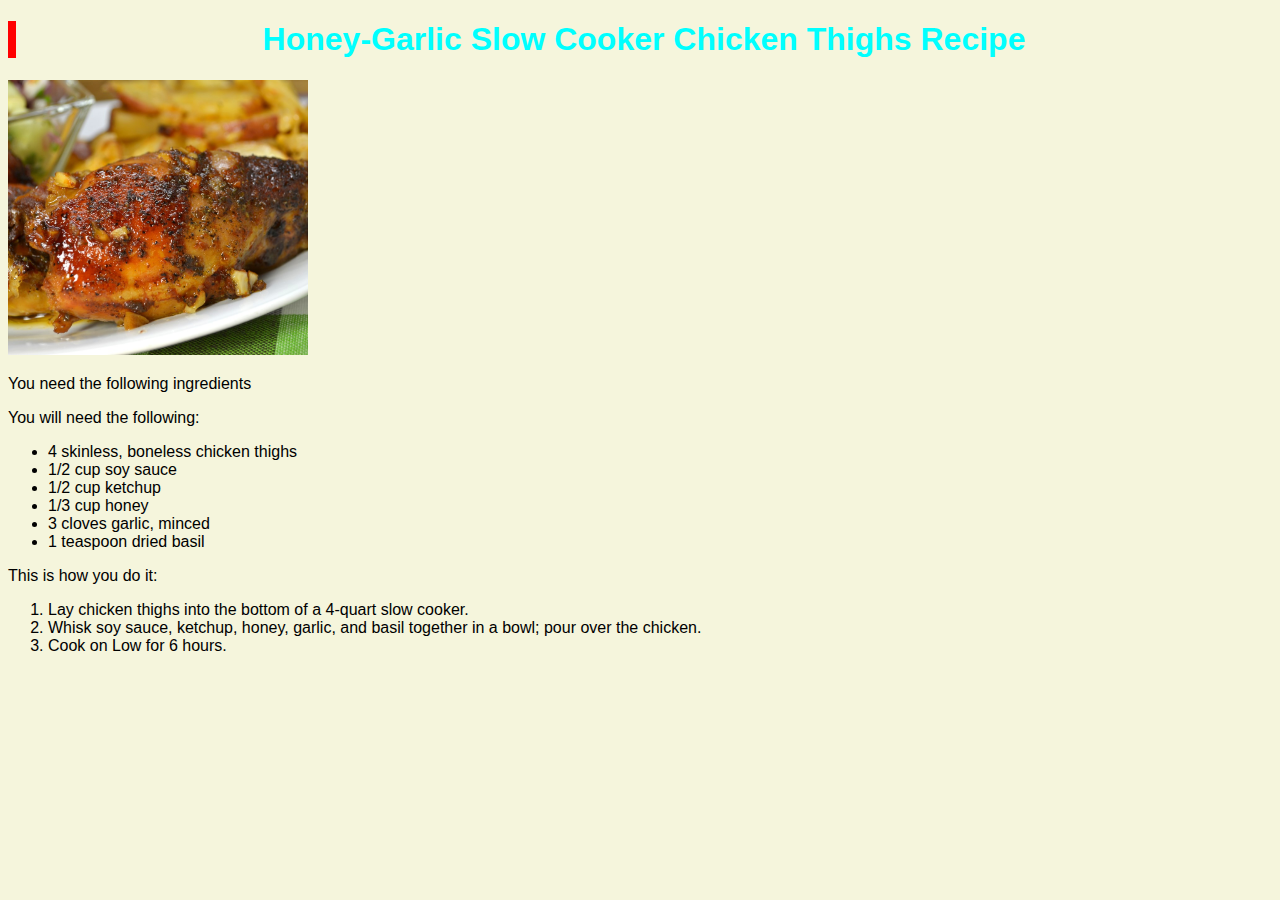
==== recipes/chicken.html @ 06e62240 "Preparation to overhaul the entire page" ====
<!DOCTYPE html>
<html lang="en">
    <head>
        <meta charset="utf-8">
        <title>Honey-Garlic Slow Cooker Chicken Thighs</title>
        <link rel="stylesheet" href="../css/style.css">
    </head>

    <body>
        <div>
            <h1 class="title">Honey-Garlic Slow Cooker Chicken Thighs Recipe</h1>
            <img src="../preview/chicken_thighs.jpg" alt="The manokie">
            <p>You need the following ingredients</p>
        </div>

        <div class="ingredients">
            <p>You will need the following:</p>
            <ul>
                <li><span>4 skinless, boneless chicken thighs</span></li>
                <li><span>1/2 cup soy sauce</span></li>
                <li><span>1/2 cup ketchup</span></li>
                <li><span>1/3  cup honey</span></li>
                <li><span>3 cloves garlic, minced</span></li>
                <li><span>1 teaspoon dried basil</span></li>
            </ul>
        </div>

        <div class="preparation">
            <p>This is how you do it:</p>
            <ol>
                <li><span>Lay chicken thighs into the bottom of a 4-quart slow cooker.</span></li>
                <li><span>Whisk soy sauce, ketchup, honey, garlic, and basil together in a bowl; pour over the chicken.</span></li>
                <li><span>Cook on Low for 6 hours.</span></li>
            </ol>
        </div>
    </body>
</html>
---- css/style.css ----
/*
.title {
    text-align: center;
    font-size: large;
    color: red;
    border-left-color: red;
    border-left-style: solid;
    border-left-width: 6px;
}

img {
    width: 500px;
    height: auto;
}

span {
    text-align: center;
    font-size: larger;
}

.pic {
    width: 100px; height: 100px;
}

.menu {
    align-content: center;
    text-align: center;
    background-color: rgb(194, 237, 240);
    width: 400px;
    height: 400px;
}

.desc {
    text-emphasis: em;
}

button {
    margin-top: 7px;
    align-content: center;
    width: 380px; height: auto;
    text-align: left;
    border-left: 5px rgb(204, 41, 41) solid;
    border-top: 5px rgb(204, 41, 41) solid;
    background-color:bisque
}

div {
    font-family: 'Times New Roman', Times, serif, Arial, Helvetica, sans-serif;
}
*/

body {
    font-family: Arial, Helvetica, sans-serif, 'Times New Roman', Times, serif;
    color: black;
    background-color: beige;
}

img {
    width: 300px; height: auto;
    align-self: center;
}

.title {
    border-left: 8px red solid;
    align-self: center;
    align-content: center;
    text-align: center;
    color: aqua;
}
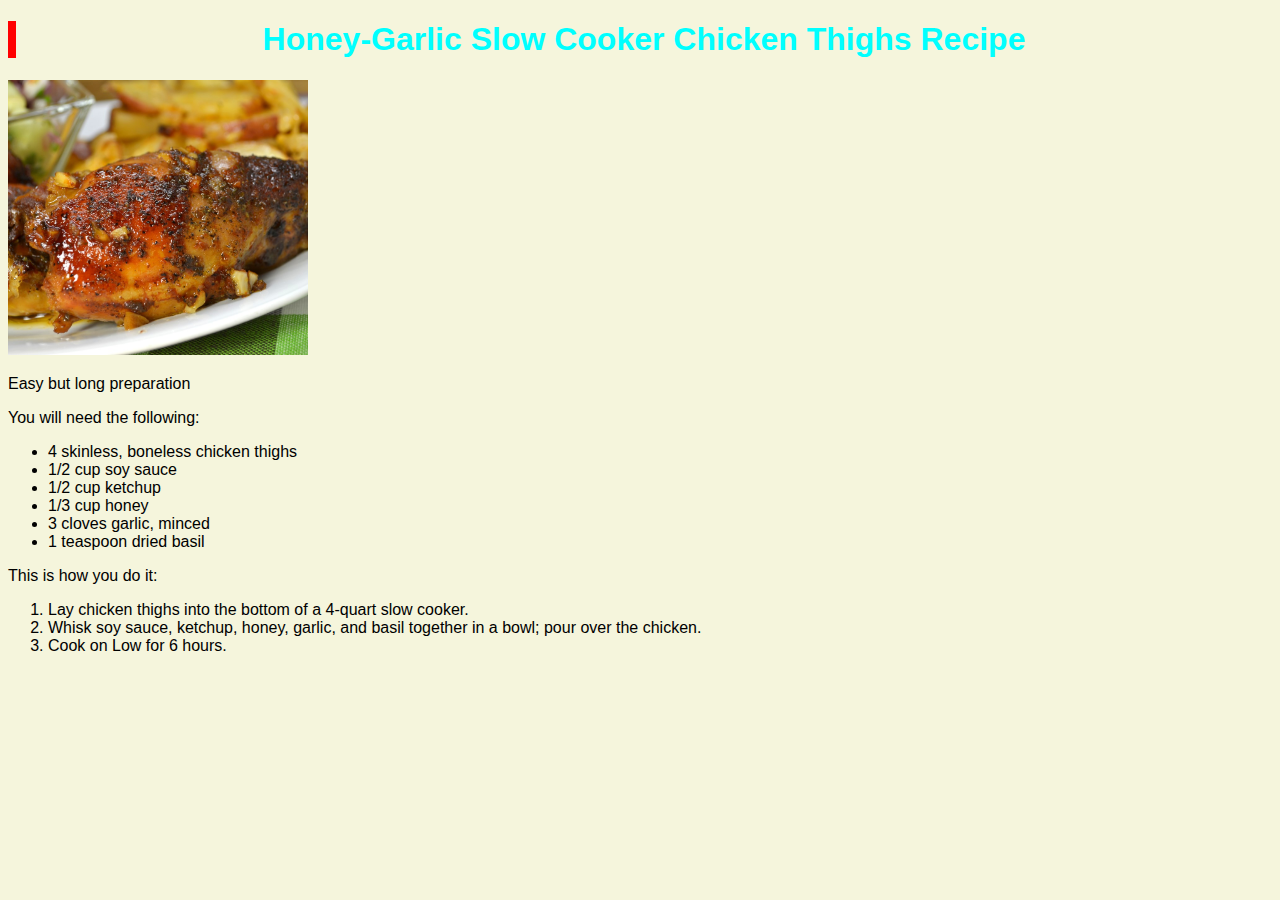
==== commit 1ea0b453: "repair broken link & overall better interface" ====
--- a/recipes/chicken.html
+++ b/recipes/chicken.html
@@ -10,7 +10,7 @@
         <div>
             <h1 class="title">Honey-Garlic Slow Cooker Chicken Thighs Recipe</h1>
             <img src="../preview/chicken_thighs.jpg" alt="The manokie">
-            <p>You need the following ingredients</p>
+            <p>Easy but long preparation</p>
         </div>
 
         <div class="ingredients">
@@ -26,7 +26,7 @@
         </div>
 
         <div class="preparation">
-            <p>This is how you do it:</p>
+            <p class="rrr">This is how you do it:</p>
             <ol>
                 <li><span>Lay chicken thighs into the bottom of a 4-quart slow cooker.</span></li>
                 <li><span>Whisk soy sauce, ketchup, honey, garlic, and basil together in a bowl; pour over the chicken.</span></li>
